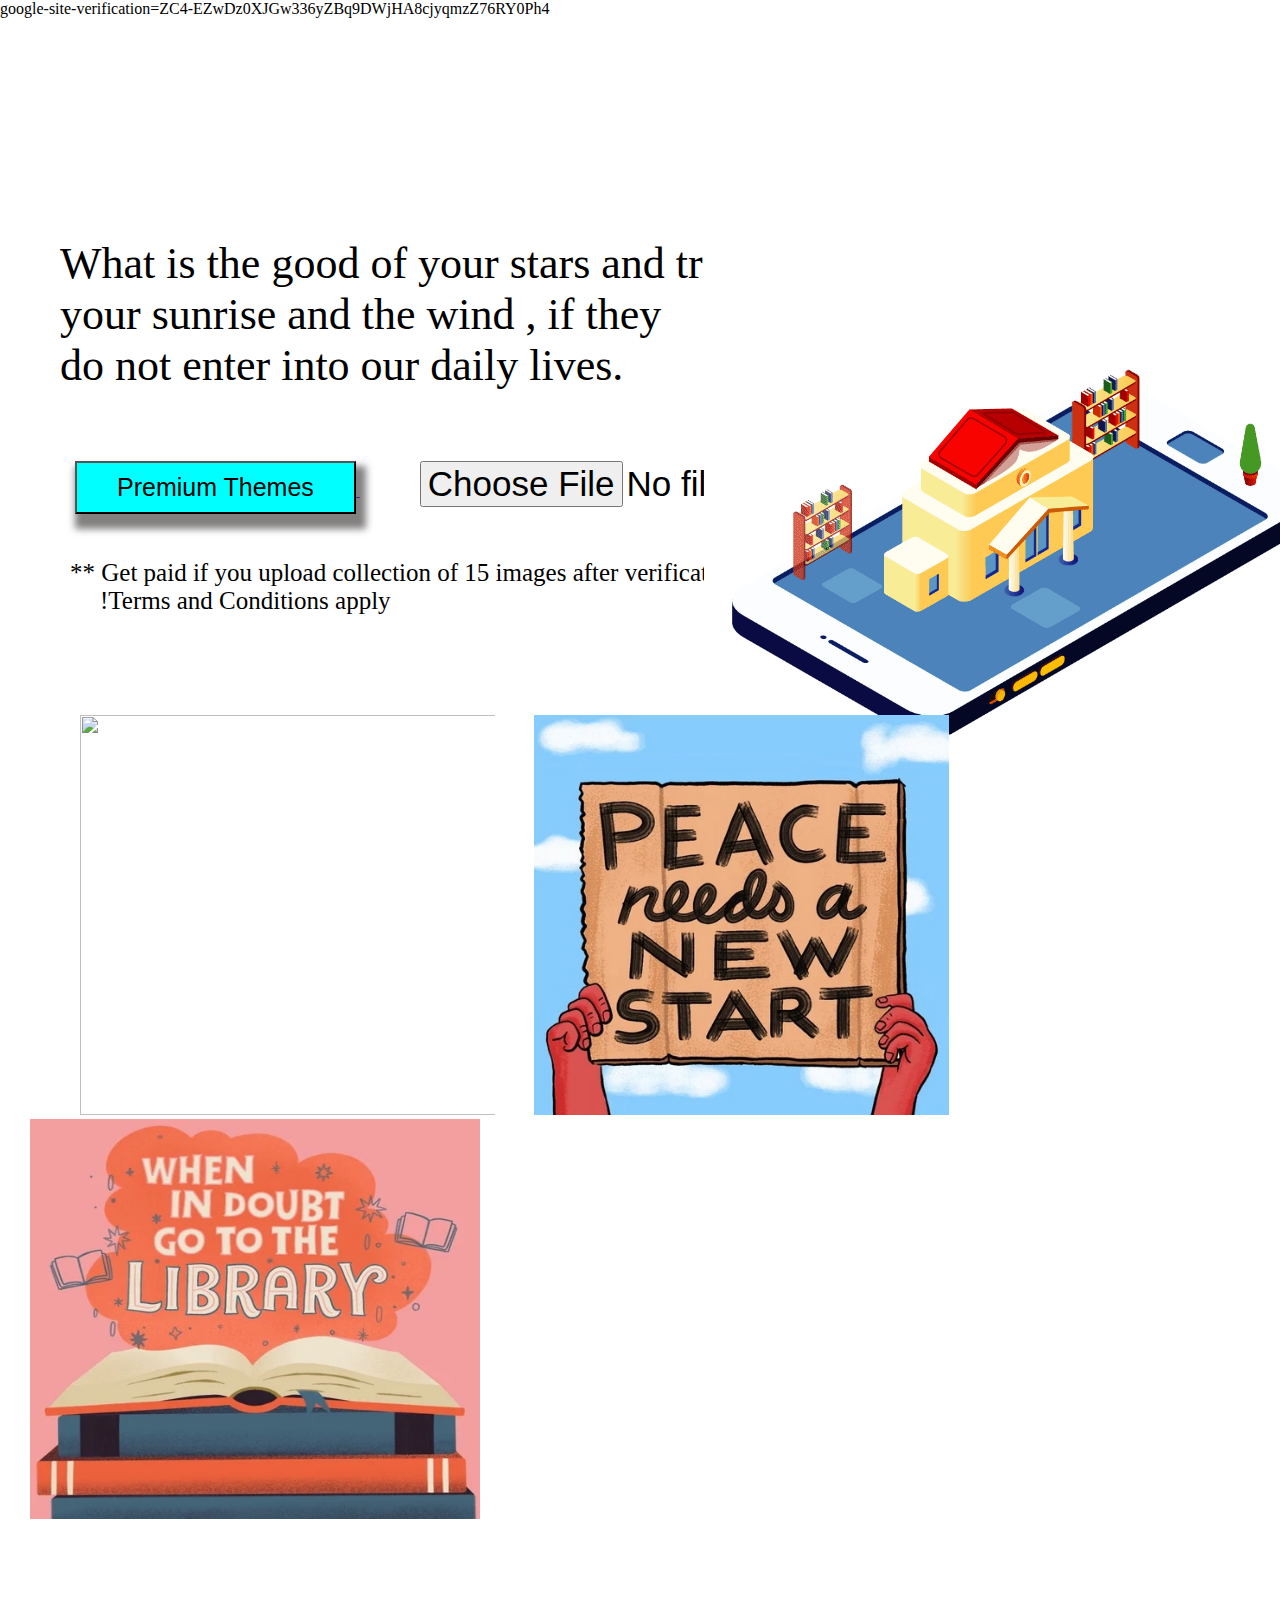
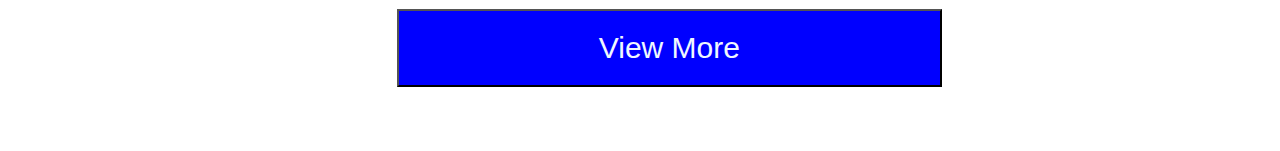
==== index.html @ 2f599a15 "Update index.html" ====
<doctype html>
            <head> google-site-verification=ZC4-EZwDz0XJGw336yZBq9DWjHA8cjyqmzZ76RY0Ph4 </head>

    <head>
         <link rel="stylesheet"  href="styles.css">
        
        <script async custom-element="amp-auto-ads"
        src="https://cdn.ampproject.org/v0/amp-auto-ads-0.1.js">
</script>
        
        <script async src="https://pagead2.googlesyndication.com/pagead/js/adsbygoogle.js?client=ca-pub-3418835821630192"
     crossorigin="anonymous"></script>
        
    </head>
     <head>
  
      <meta name="viewport" content="width=device-width, initial-scale=0px 320px">
      
    </head>

    <body>
     <title> Home wallpaper</title>

      

     <div class="main-h">
          
         <h1 class="head-k"> Natural Themes  </h1>
          <div class="main">
           <a  href="" class="head-u">  Home  </a>   
         <a href="contact.html"  class="head-u">   Contact Us         </a>
         <!-- <div class="head-u"> Hd wallpapers </div> -->
         <a href="home.html"  class="head-u">  wallpaper      </a>
         <!-- <a href="">  <div class="head-u"> Laptop wallpaper  </div>     </a> -->
         <a href=""  class="head-u">  Help Desk             </a>
          </div>
    </div>

    <div class="main-web">
        <div class="webpage"> What is the good of your stars and trees ,<br> your sunrise and the wind , if they <br> do not enter into our daily lives. </div>
        <a href="">  <button class="btn"> Premium Themes </button>  </a>
         <!-- <button class="btn2"> Upload Your Own Image   -->
          
            <!-- <div class="file-upload"> -->
             <input class="file-upload"   type="file"> 
          <!-- </div> -->
       </div>


     <div class="web"> **  Get paid if you upload collection of 15 images after verification <br>
                  <div class="web-child">  !Terms and Conditions apply  </div>  
     </div>
        
         
        <img class="animation" src="gif.gif">
    
        <div class="gif">
            <img class="gif1" src="giphy.webp" width="500px" height="400px">
            <img class="gif2" src="giphy (1).webp" width="450px" height="400px">
            <img class="gif3" src="giphy (2).webp" width="450px" height="400px">
        </div>

        <button class="main-btn"><a href="home.html" class="btn-link"> View More </a> </button>
 
       
        
        
        
        <script async src="https://pagead2.googlesyndication.com/pagead/js/adsbygoogle.js?client=ca-pub-3418835821630192"
     crossorigin="anonymous"></script>
        
        
        
        <amp-auto-ads type="adsense"
        data-ad-client="ca-pub-3418835821630192">
</amp-auto-ads>
</body>

</html>
---- styles.css ----
*{
    padding: 0px;
    margin: 0px;
    box-sizing: border-box;
}
.head-K{
    margin-top: 40px;
    /* font-size: 45px; */
    margin-left: 60px;
    /* font-weight: bold;*/
} 
.main-h{
    box-shadow: 5px  10px 7px  5px rgba(90, 88, 88, 0.9);
    position: fixed;
    margin: -220px 50px 0px 200px; 
    background-color: rgb(255, 247, 247);
    padding: 0px 00px 15px 0px;
    justify-content:center ;
}
.main{
    display: flex; 
    margin-left: 600px;
    margin-top: -25px;
    text-decoration: none;
    /* box-shadow: 5px  10px 7px  5px rgba(90, 88, 88, 0.9); */
}
.head-u{
    font-size: 18px;
    font-weight: 550;
    padding-right: 55px;
    color: black;
    text-decoration: none;
}
.webpage{
    margin-top: 220px;
    font-size: 44px;
    margin-left: 60px;
    font-weight: 500;
}
.web{
    margin-top: 45px;
    font-size: 25;
    margin-left: 70px;
}
.web-child{
    margin-left: 30px;
}
.btn{
   margin-top: 70px;
   margin-left: 75px;
   padding: 10px 40px 10px 40px ;
   box-shadow: 5px  10px 7px  5px rgba(118, 114, 114, 0.9);
   font-size: 25px;
   background-color: aqua;
}
.btn2{
    margin-top: 70px;
   margin-left: 90px;
   padding: 10px 40px 10px 40px ;
   box-shadow: 5px  10px 7px  5px rgba(118, 114, 144, 0.9);
   font-size: 25px;
   background-color: aqua;
}
.file-upload{
    margin-top: 50px;
    margin-left: 60px;
    font-size: 35;
}
.animation{
    margin: -30% 55% ;
    z-index: -9;
    
}
.gif{
    margin: 100px 0px 90px 30px;
}
.gif1{
    padding: 0px 35px 0px 50px;
}
.gif2{
    padding: 0px 35px 0px 0px;
}
.gif3{
    padding: 0px 0px 0px 0px;
}
.main-btn{
    margin: 0% 0% 5% 31%;
    padding: 20px 200px 20px 200px ;
    background-color: blue;
}
.btn-link{
    text-decoration: none;
    color: aliceblue;
    font-size: 30px;
}












.parent-img{
    display: flex;
    margin-top: 60px;
}
.img1{
    padding:  100px 10px 50px 38px ;
}
.parent-img2{
   display: flex;
}
.img2{
    padding:  0px 10px 50px 38px ;
}
.parent-img3{
    display: flex;
 }
.img3{
    padding:  0px 10px 50px 38px ;
}
.parent-img4{
    display: flex;
}
.img4{
    padding:  0px 10px 100px 38px ;
}
.parent-img5{
    display: flex;
}
.img5{
    padding:  0px 10px 100px 38px ;
}
.parent-img6{
    display: flex;
}
.img6{
    padding:  0px 10px 100px 38px ;
}
.parent-img7{
    display: flex;
}
.img7{
    padding:  0px 10px 100px 38px ;
}
.parent-img8{
    display: flex;
}
.img8{
    padding:  0px 10px 100px 38px ;
}
.parent-img9{
    display: flex;
}
.img9{
    padding:  0px 10px 100px 38px ;
}
.parent-img10{
    display: flex;
}
.img10{
    padding:  0px 10px 100px 38px ;
}
.parent-img11{
    display: flex;
}
.img11{
    padding:  0px 10px 100px 38px ;
}
.parent-img12{
    display: flex;
}
.img12{
    padding:  0px 10px 100px 38px ;
}
.parent-img13{
    display: flex;
}
.img13{
    padding:  0px 10px 100px 38px ;
}
.parent-img14{
    display: flex;
}
.img14{
    padding:  0px 10px 100px 38px ;
}
.parent-img15{
    display: flex;
}
.img15{
    padding:  0px 10px 100px 38px ;
}
.parent-img16{
    display: flex;
}
.img16{
    padding:  0px 10px 100px 38px ;
}
.parent-img17{
    display: flex;
}
.img17{
    padding:  0px 10px 100px 38px ;
}
.parent-img18{
    display: flex;
}
.img18{
    padding:  0px 10px 100px 38px ;
}
.parent-img19{
    display: flex;
}
.img19{
    padding:  0px 10px 100px 38px ;
}
.parent-img20{
    display: flex;
}
.img20{
    padding:  0px 10px 100px 38px ;
}
.parent-img21{
    display: flex;
}
.img21{
    padding:  0px 10px 100px 38px ;
}
.parent-img22{
    display: flex;
}
.img22{
    padding:  0px 10px 100px 38px ;
}
.parent-img23{
    display: flex;
}
.img23{
    padding:  0px 10px 100px 38px ;
}
.parent-img24{
    display: flex;
}
.img24{
    padding:  0px 10px 100px 38px ;
}
.parent-img25{
    display: flex;
}
.img25{
    padding:  0px 10px 100px 38px ;
}
.parent-img26{
    display: flex;
}
.img26{
    padding:  0px 10px 100px 38px ;
}
.parent-img27{
    display: flex;
}
.img27{
    padding:  0px 10px 100px 38px ;
}
.parent-img28{
    display: flex;
}
.img28{
    padding:  0px 10px 100px 38px ;
}
.parent-img29{
    display: flex;
}
.img29{
    padding:  0px 10px 100px 38px ;
}
.parent-img30{
    display: flex;
}
.img30{
    padding:  0px 10px 100px 38px ;
}
.parent-img31{
    display: flex;
}
.img31{
    padding:  0px 10px 100px 38px ;
}
.parent-img32{
    display: flex;
}
.img32{
    padding:  0px 10px 100px 38px ;
}.parent-img33{
    display: flex;
}
.img33{
    padding:  0px 10px 100px 38px ;
}
.parent-img34{
    display: flex;
}
.img34{
    padding:  0px 10px 100px 38px ;
}
.parent-img35{
    display: flex;
}
.img35{
    padding:  0px 10px 100px 38px ;
}
.parent-img36{
    display: flex;
}
.img36{
    padding:  0px 10px 100px 38px ;
}
.parent-img37{
    display: flex;
}
.img37{
    padding:  0px 10px 100px 38px ;
}
.parent-img38{
    display: flex;
}
.img38{
    padding:  0px 10px 100px 38px ;
}
.parent-img39{
    display: flex;
}
.img39{
    padding:  0px 10px 100px 38px ;
}
.parent-img40{
    display: flex;
}
.img40{
    padding:  0px 10px 100px 38px ;
}
.parent-img41{
    display: flex;
}
.img41{
    padding:  0px 10px 100px 38px ;
}
.parent-img42{
    display: flex;
}
.img42{
    padding:  0px 10px 100px 38px ;
}
.parent-img43{
    display: flex;
}
.img43{
    padding:  0px 10px 100px 38px ;
}
.parent-img44{
    display: flex;
}
.img44{
    padding:  0px 10px 100px 38px ;
}
.parent-img45{
    display: flex;
}
.img45{
    padding:  0px 10px 100px 38px ;
}
.parent-img46{
    display: flex;
}
.img46{
    padding:  0px 10px 100px 38px ;
}
.parent-img47{
    display: flex;
}
.img47{
    padding:  0px 10px 100px 38px ;
}
.parent-img48{
    display: flex;
}
.img48{
    padding:  0px 10px 100px 38px ;
}
.parent-img49{
    display: flex;
}
.img49{
    padding:  0px 10px 100px 38px ;
}
.parent-img50{
    display: flex;
}
.img50{
    padding:  0px 10px 100px 38px ;
}
.parent-img51{
    display: flex;
}
.img51{
    padding:  0px 10px 100px 38px ;
}
.parent-img52{
    display: flex;
}
.img52{
    padding:  0px 10px 100px 38px ;
}
.parent-img53{
    display: flex;
}
.img53{
    padding:  0px 10px 100px 38px ;
}
.parent-img54{
    display: flex;
}
.img54{
    padding:  0px 10px 100px 38px ;
}
.parent-img55{
    display: flex;
}
.img55{
    padding:  0px 10px 100px 38px ;
}
.parent-img56{
    display: flex;
}
.img56{
    padding:  0px 10px 100px 38px ;
}
.parent-img57{
    display: flex;
}
.img57{
    padding:  0px 10px 100px 38px ;
}
.parent-img58{
    display: flex;
}
.img58{
    padding:  0px 10px 100px 38px ;
}
.parent-img59{
    display: flex;
}
.img59{
    padding:  0px 10px 100px 38px ;
}
.parent-img60{
    display: flex;
}
.img60{
    padding:  0px 10px 100px 38px ;
}
.parent-img61{
    display: flex;
}
.img61{
    padding:  0px 10px 100px 38px ;
}
.parent-img62{
    display: flex;
}
.img62{
    padding:  0px 10px 100px 38px ;
}
.parent-img63{
    display: flex;
}
.img63{
    padding:  0px 10px 100px 38px ;
}
.parent-img64{
    display: flex;
}
.img64{
    padding:  0px 10px 100px 38px ;
}
.parent-img65{
    display: flex;
}
.img65{
    padding:  0px 10px 100px 38px ;
}
.parent-img66{
    display: flex;
}
.img66{
    padding:  0px 10px 100px 38px ;
}
.parent-img67{
    display: flex;
}
.img67{
    padding:  0px 10px 100px 38px ;
}
.parent-img68{
    display: flex;
}
.img68{
    padding:  0px 10px 100px 38px ;
}
.parent-img69{
    display: flex;
}
.img69{
    padding:  0px 10px 100px 38px ;
}

.parent-img70{
    display: flex;
}
.img70{
    padding:  0px 10px 100px 38px ;
}

.parent-img71{
    display: flex;
}
.img71{
    padding:  0px 10px 100px 38px ;
}




    
/* -------------------------------------contact.html CSS starts from here--------------------------------------- */

.parent-insta{
    display: flex;
    margin-bottom: 50px;
   
}
.instagram{
    font-size: 30px;
    padding-top: 10px;
    text-decoration: none;
    color: black;
}
.logo-insta{
    font-size: 60px;
}
.parent-link{
    display: flex;
    margin-bottom: 50px;
}
.linkedin{
    padding-top: 8px;
    font-size: 32px;
    text-decoration: none;
    color: black;
}
.logo-link{
    font-size: 60px;
}
.parent-disk{
    display: flex;
}
.discord{
    padding-top: 8px;
    font-size: 30px;
    text-decoration: none;
    color: black;
}
.logo-disk{
    font-size: 60px;
}
.img{
    position: relative;
     margin: -460px 0px 0px 500px;
    z-index: -9;
}
.parent{
    margin: 130px 0px 0px 200px ;
    
}
.main-con{
    box-shadow: 5px  10px 7px  5px rgba(90, 88, 88, 0.9);
    position: fixed;
    margin: -640px 50px 0px 200px; 
    background-color: rgb(255, 247, 247);
    padding: 15px 10px 15px 50px;
    justify-content:center ;
}
.main-co{
    display: flex; 
    margin-left: 600px;
    margin-top: -25px;
    text-decoration: none;
    /* box-shadow: 5px  10px 7px  5px rgba(90, 88, 88, 0.9); */
    /* border: 2px solid black; */
}

.anchor{
    font-size: 18px;
    font-weight: 550;
    padding-right: 55px;
    color: rgb(0, 0, 0);
    
    text-decoration: none;
}
@-ms-viewport{
    width: device-width;
  }
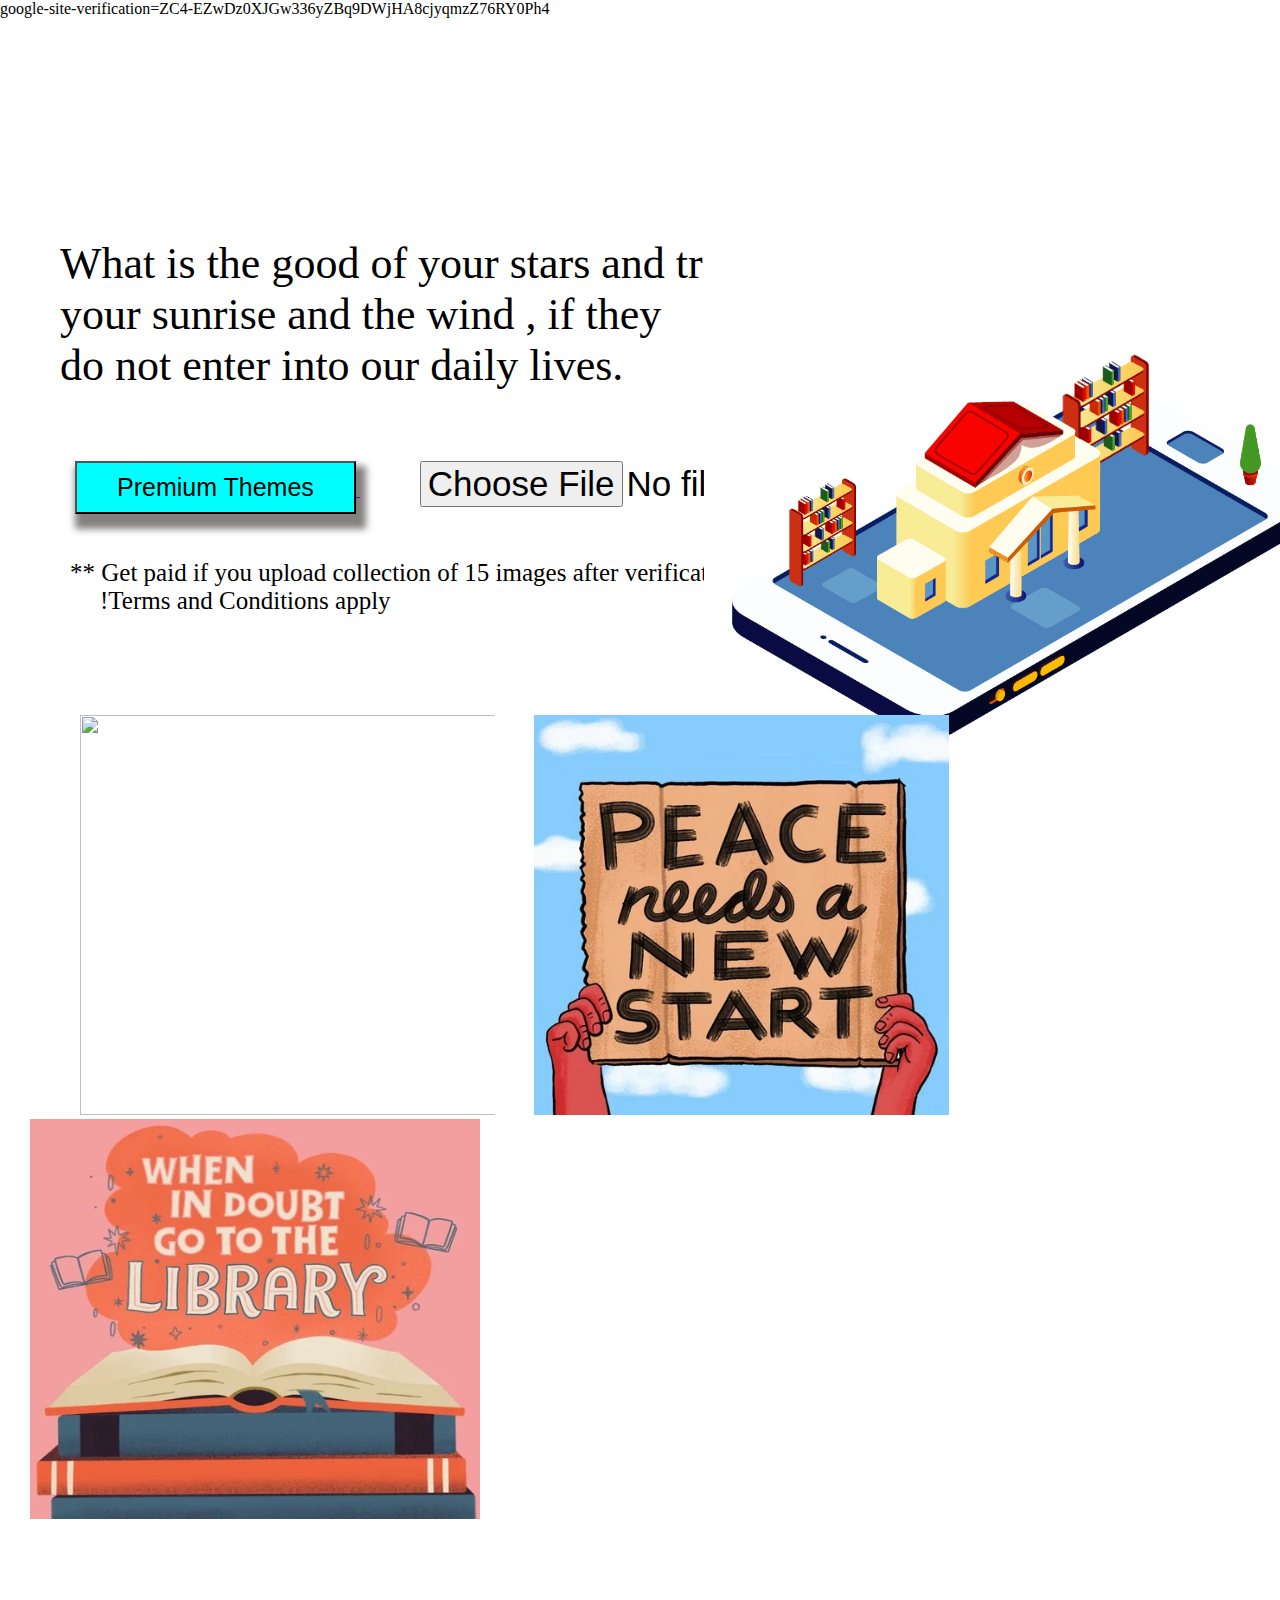
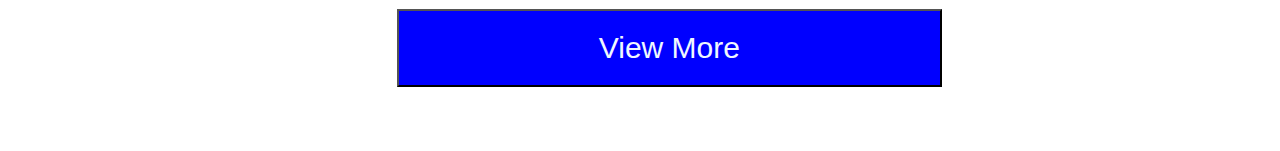
==== commit 253a9d9b: "Update index.html" ====
--- a/index.html
+++ b/index.html
@@ -1,18 +1,18 @@
 <doctype html>
-            <head> google-site-verification=ZC4-EZwDz0XJGw336yZBq9DWjHA8cjyqmzZ76RY0Ph4 </head>
+           
 
     <head>
          <link rel="stylesheet"  href="styles.css">
         
         <script async custom-element="amp-auto-ads"
-        src="https://cdn.ampproject.org/v0/amp-auto-ads-0.1.js">
-</script>
+             src="https://cdn.ampproject.org/v0/amp-auto-ads-0.1.js">
+        </script>
         
         <script async src="https://pagead2.googlesyndication.com/pagead/js/adsbygoogle.js?client=ca-pub-3418835821630192"
-     crossorigin="anonymous"></script>
-        
-    </head>
-     <head>
+        crossorigin="anonymous"></script>
+         
+     
+      google-site-verification=ZC4-EZwDz0XJGw336yZBq9DWjHA8cjyqmzZ76RY0Ph4 
   
       <meta name="viewport" content="width=device-width, initial-scale=0px 320px">
       
@@ -67,13 +67,13 @@
         
         
         <script async src="https://pagead2.googlesyndication.com/pagead/js/adsbygoogle.js?client=ca-pub-3418835821630192"
-     crossorigin="anonymous"></script>
+          crossorigin="anonymous"></script>
         
         
         
         <amp-auto-ads type="adsense"
-        data-ad-client="ca-pub-3418835821630192">
-</amp-auto-ads>
+           data-ad-client="ca-pub-3418835821630192">
+        </amp-auto-ads>
 </body>
 
 </html>
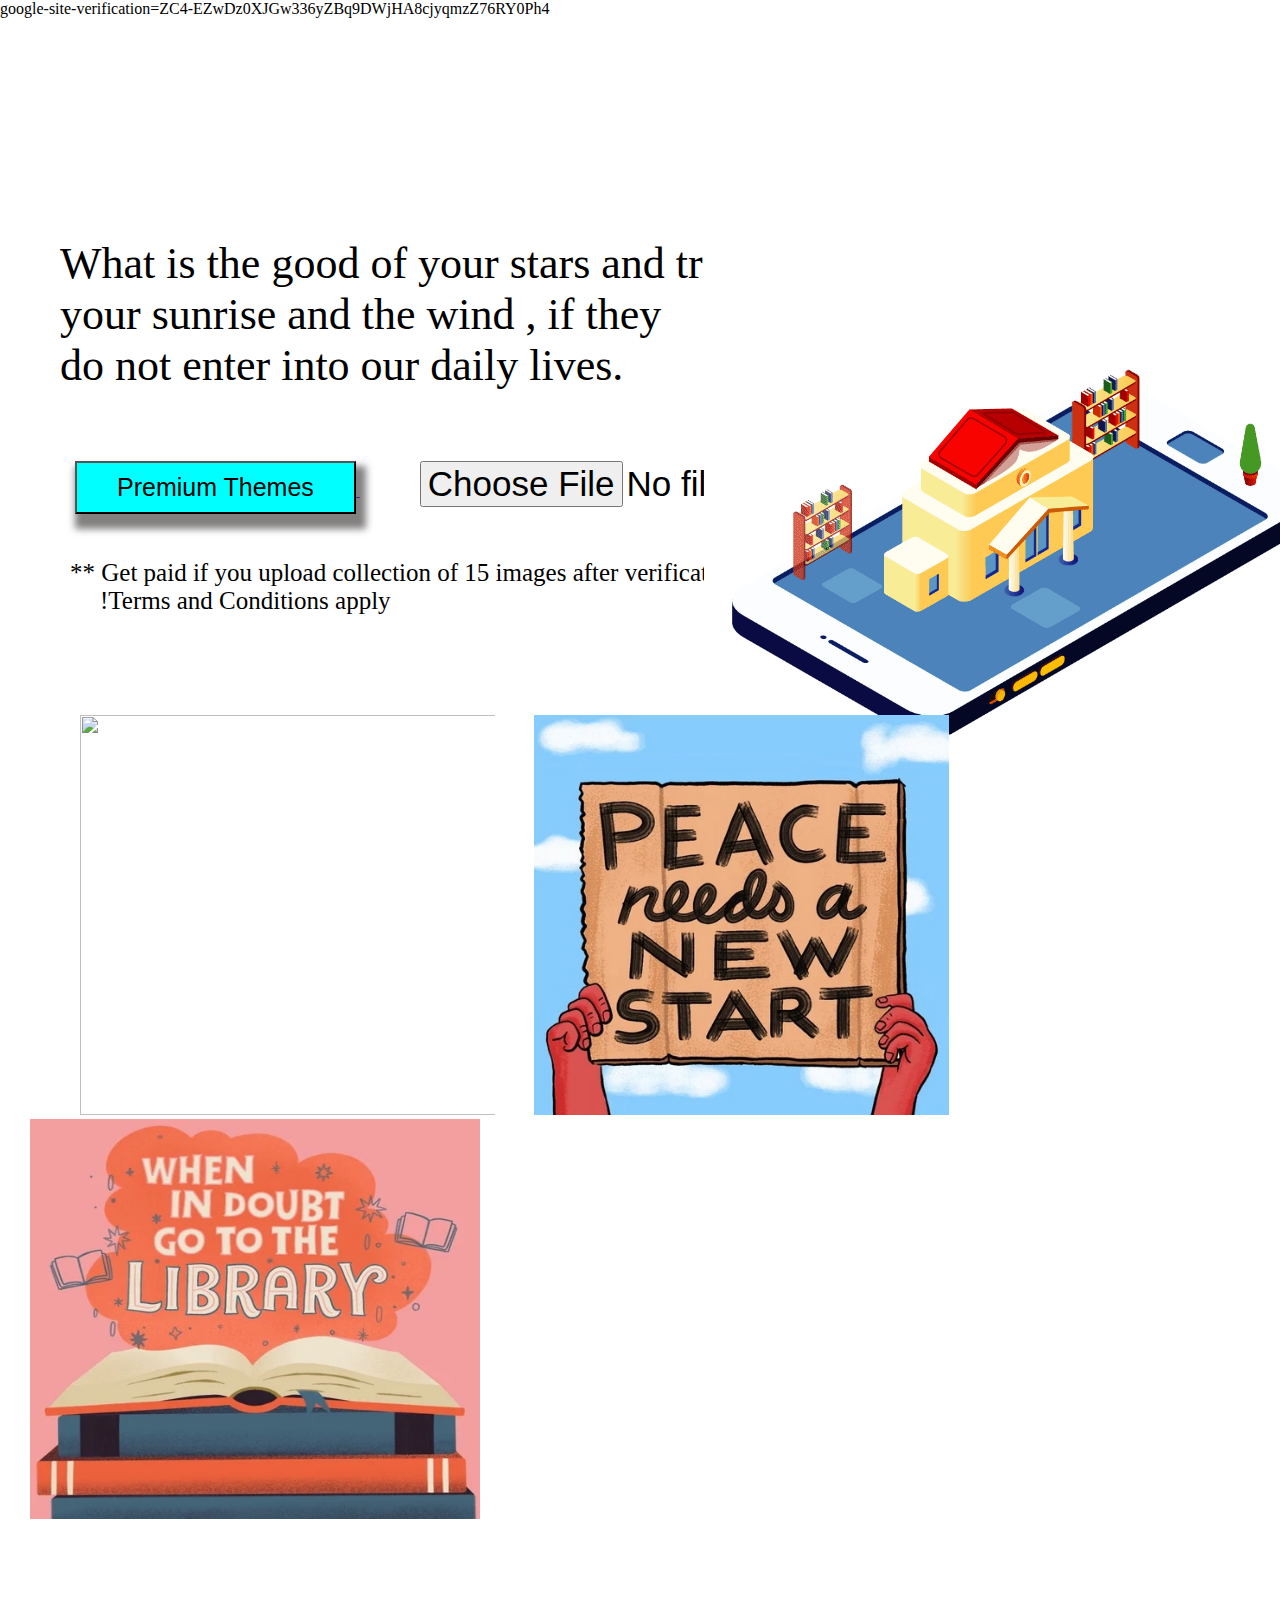
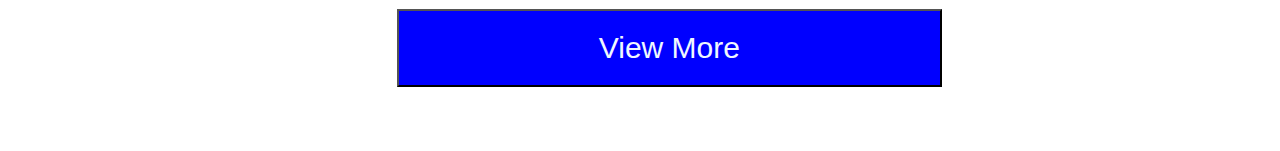
==== commit aa524296: "Update index.html" ====
--- a/index.html
+++ b/index.html
@@ -2,7 +2,10 @@
            
 
     <head>
-         <link rel="stylesheet"  href="styles.css">
+               <link rel="stylesheet"  href="styles.css"></head>
+                 <head>google-site-verification=ZC4-EZwDz0XJGw336yZBq9DWjHA8cjyqmzZ76RY0Ph4 </head>
+
+           <head>
         
         <script async custom-element="amp-auto-ads"
              src="https://cdn.ampproject.org/v0/amp-auto-ads-0.1.js">
@@ -12,7 +15,6 @@
         crossorigin="anonymous"></script>
          
      
-      google-site-verification=ZC4-EZwDz0XJGw336yZBq9DWjHA8cjyqmzZ76RY0Ph4 
   
       <meta name="viewport" content="width=device-width, initial-scale=0px 320px">
       
@@ -66,8 +68,7 @@
         
         
         
-        <script async src="https://pagead2.googlesyndication.com/pagead/js/adsbygoogle.js?client=ca-pub-3418835821630192"
-          crossorigin="anonymous"></script>
+       
         
         
         
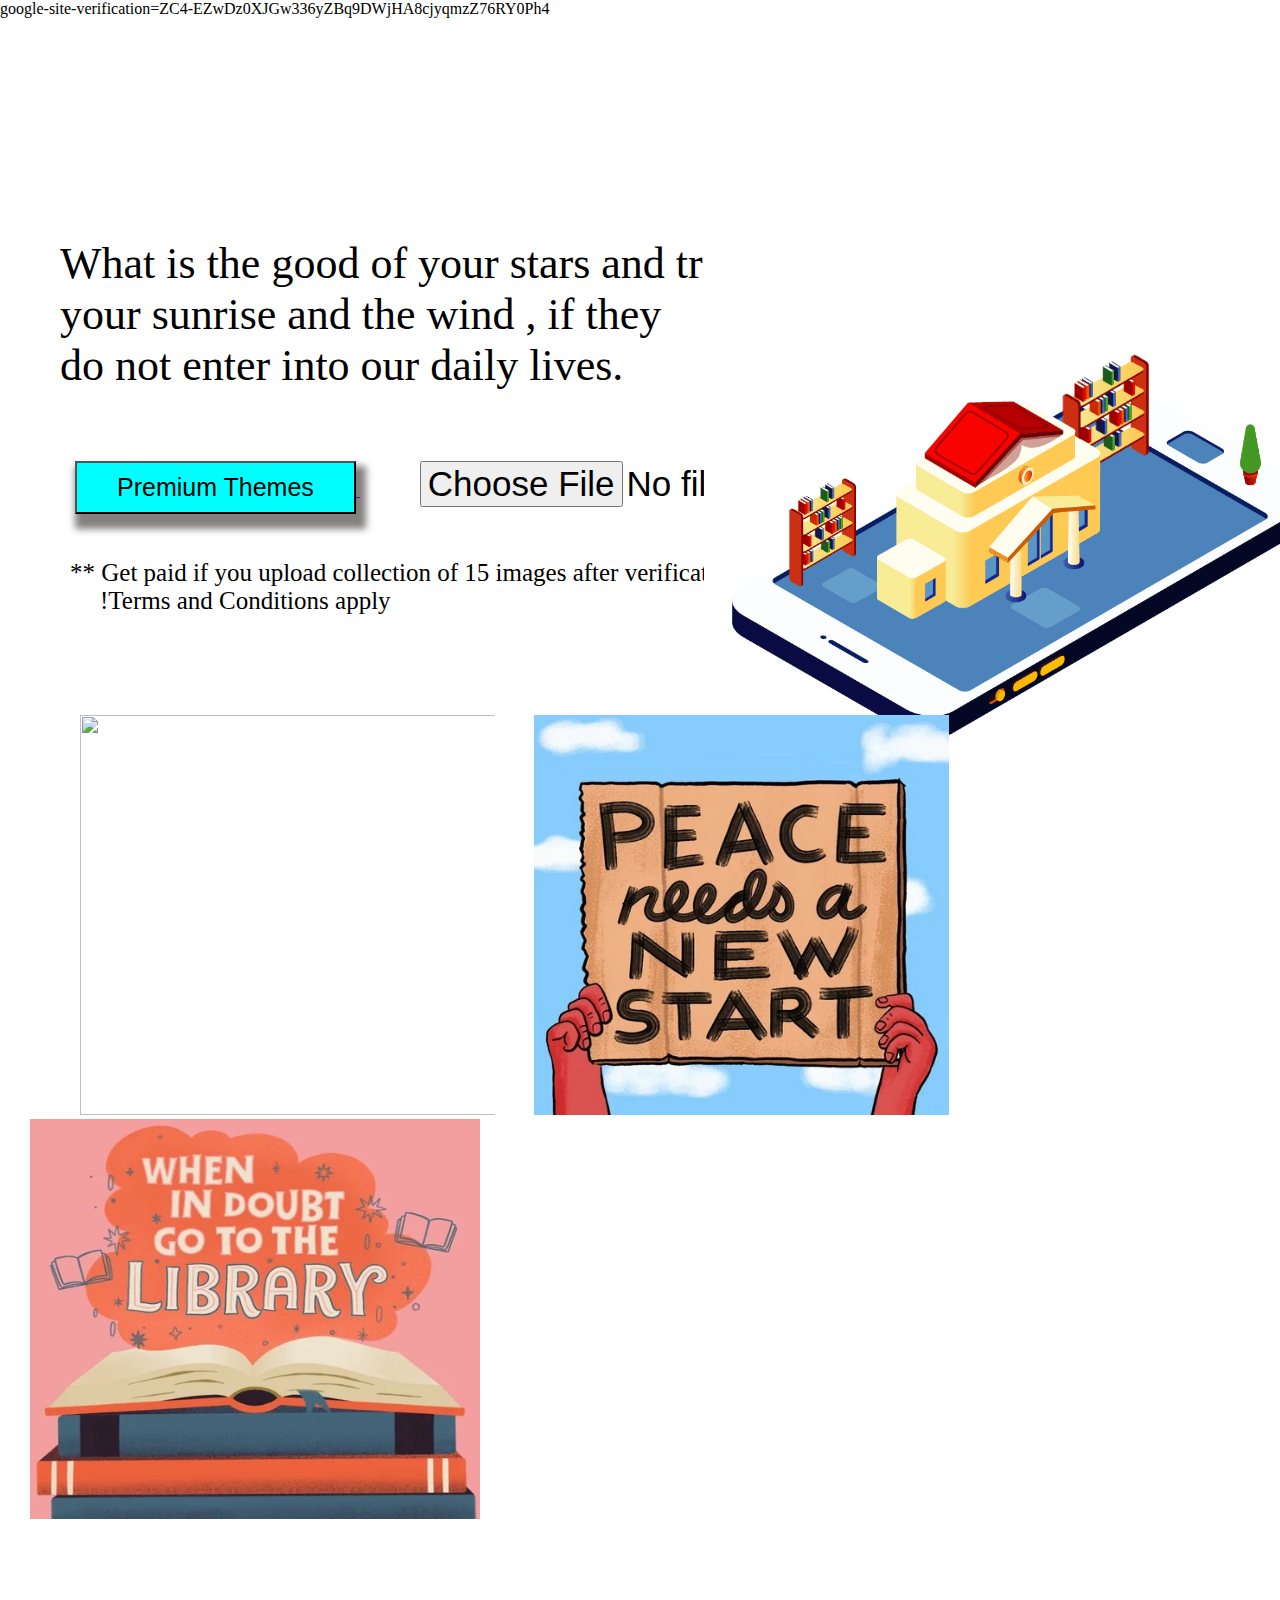
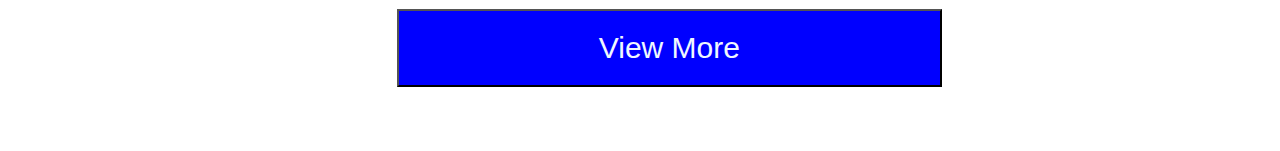
==== commit 3748e428: "Update index.html" ====
--- a/index.html
+++ b/index.html
@@ -1,9 +1,10 @@
 <doctype html>
+                            <head>google-site-verification=ZC4-EZwDz0XJGw336yZBq9DWjHA8cjyqmzZ76RY0Ph4 </head>
+
            
 
     <head>
                <link rel="stylesheet"  href="styles.css"></head>
-                 <head>google-site-verification=ZC4-EZwDz0XJGw336yZBq9DWjHA8cjyqmzZ76RY0Ph4 </head>
 
            <head>
         
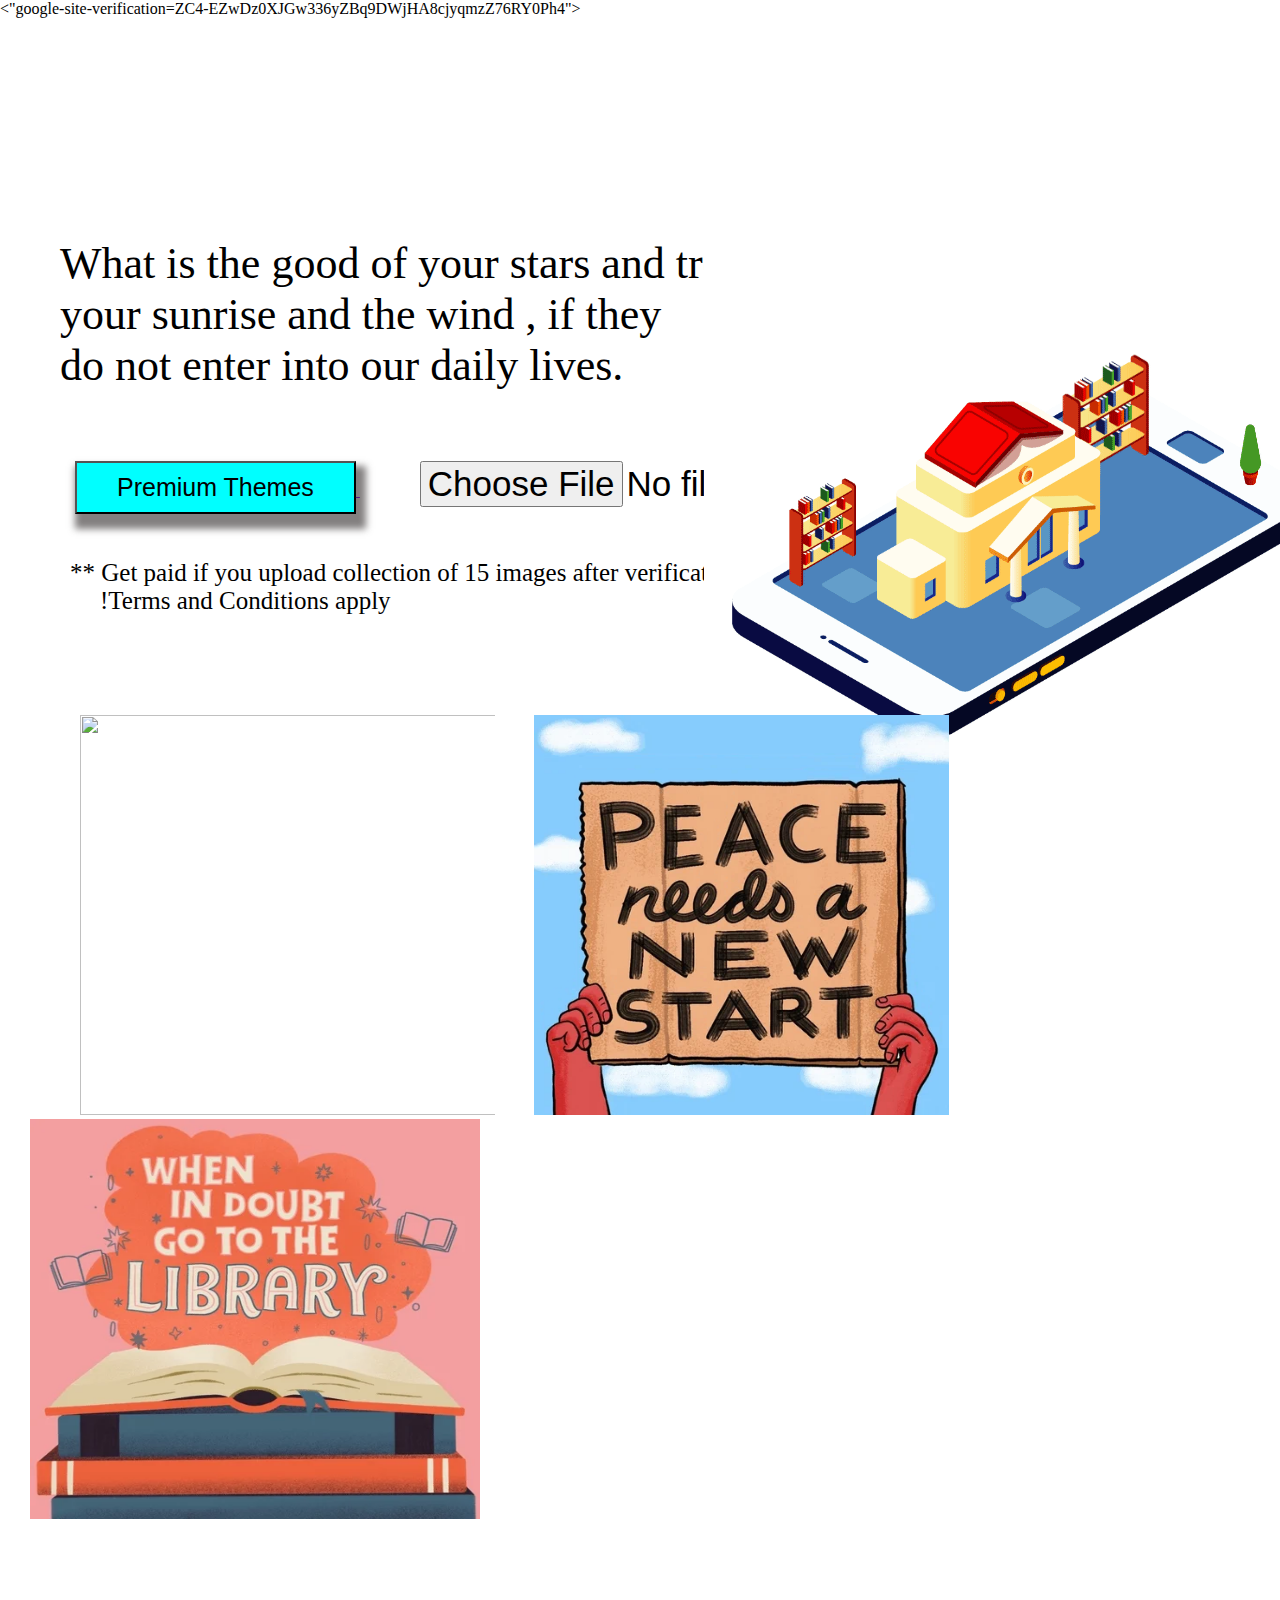
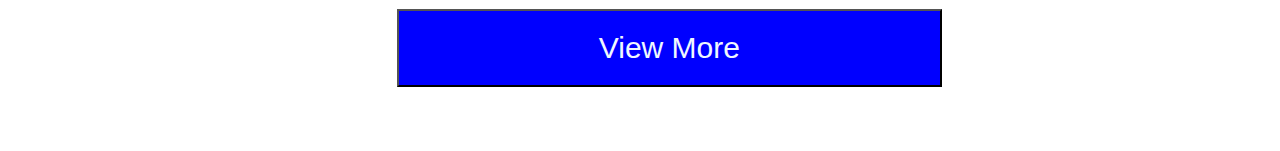
==== commit 00404da4: "Update index.html" ====
--- a/index.html
+++ b/index.html
@@ -1,5 +1,7 @@
 <doctype html>
-                            <head>google-site-verification=ZC4-EZwDz0XJGw336yZBq9DWjHA8cjyqmzZ76RY0Ph4 </head>
+                            <head>
+                              <"google-site-verification=ZC4-EZwDz0XJGw336yZBq9DWjHA8cjyqmzZ76RY0Ph4">
+  </head>
 
            
 
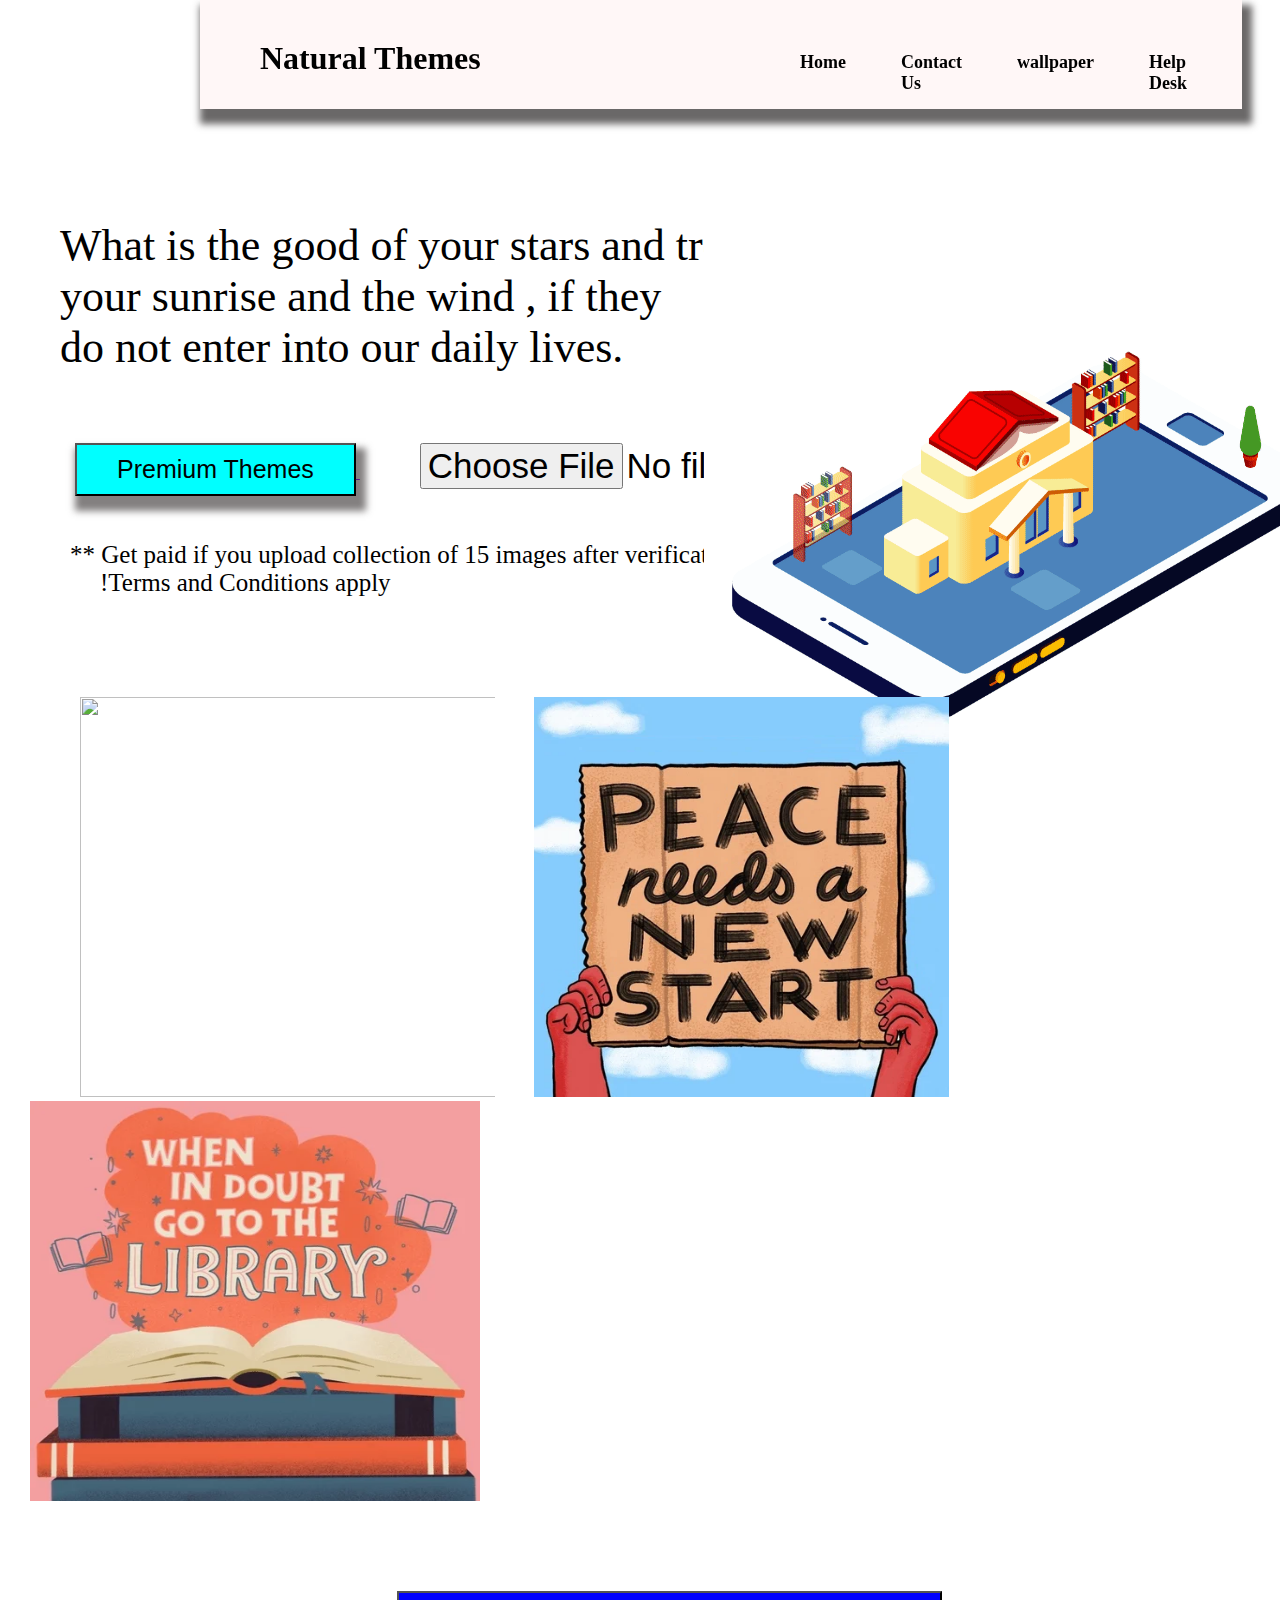
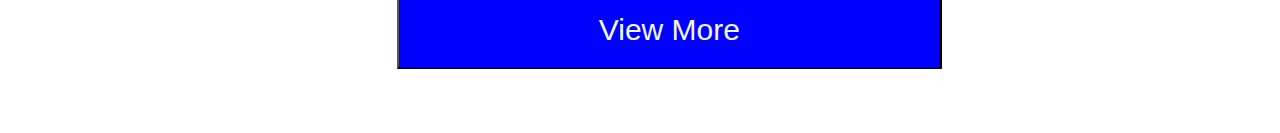
==== commit 6c68c265: "Update index.html" ====
--- a/index.html
+++ b/index.html
@@ -1,6 +1,6 @@
 <doctype html>
                             <head>
-                              <"google-site-verification=ZC4-EZwDz0XJGw336yZBq9DWjHA8cjyqmzZ76RY0Ph4">
+                              <google-site-verification=ZC4-EZwDz0XJGw336yZBq9DWjHA8cjyqmzZ76RY0Ph4>
   </head>
 
            
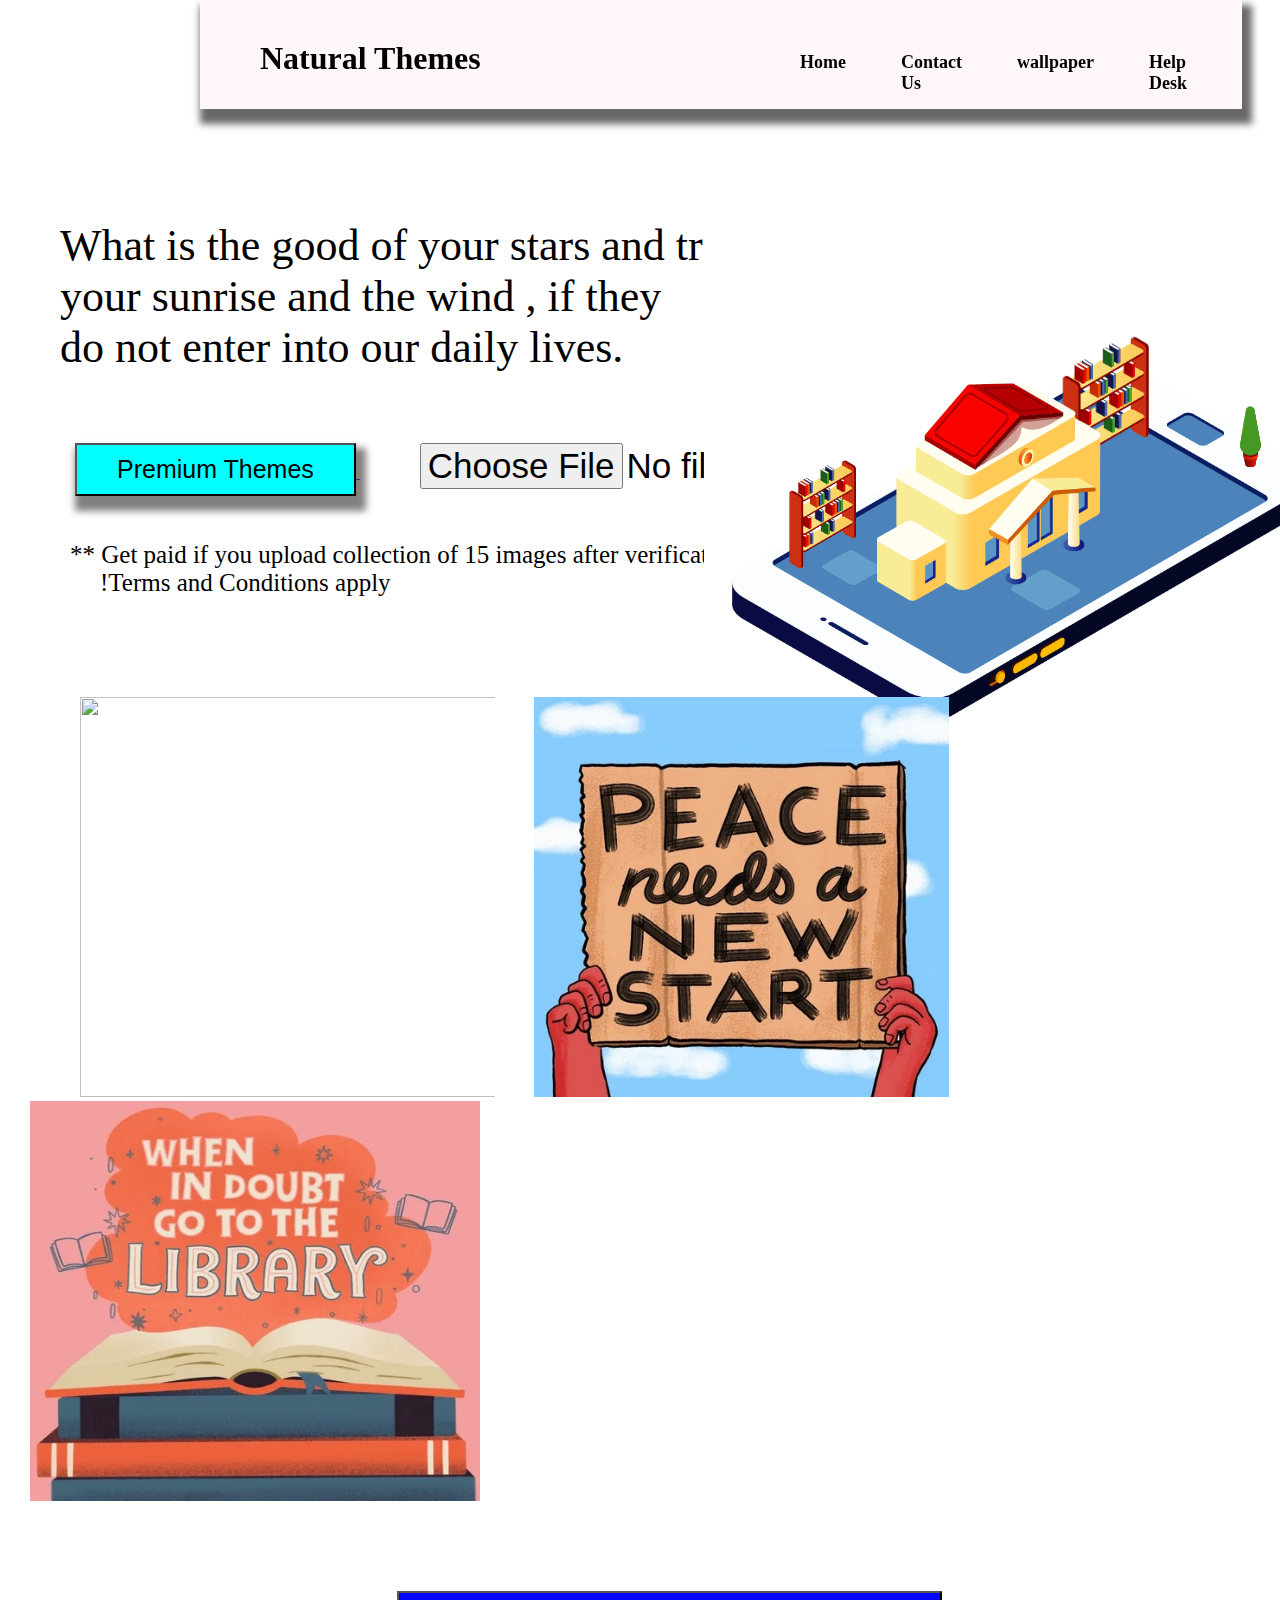
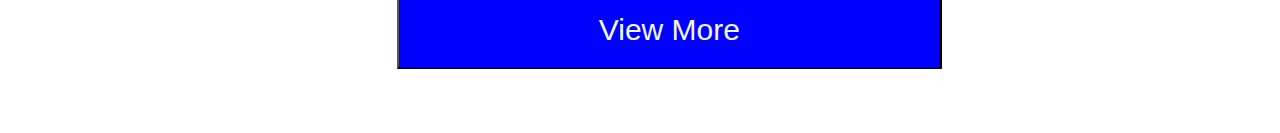
==== commit 9d2c9d1a: "Update index.html" ====
--- a/index.html
+++ b/index.html
@@ -2,7 +2,7 @@
                             <head>
                               <google-site-verification=ZC4-EZwDz0XJGw336yZBq9DWjHA8cjyqmzZ76RY0Ph4>
   </head>
-
+<head><Ads.txt></head>
            
 
     <head>
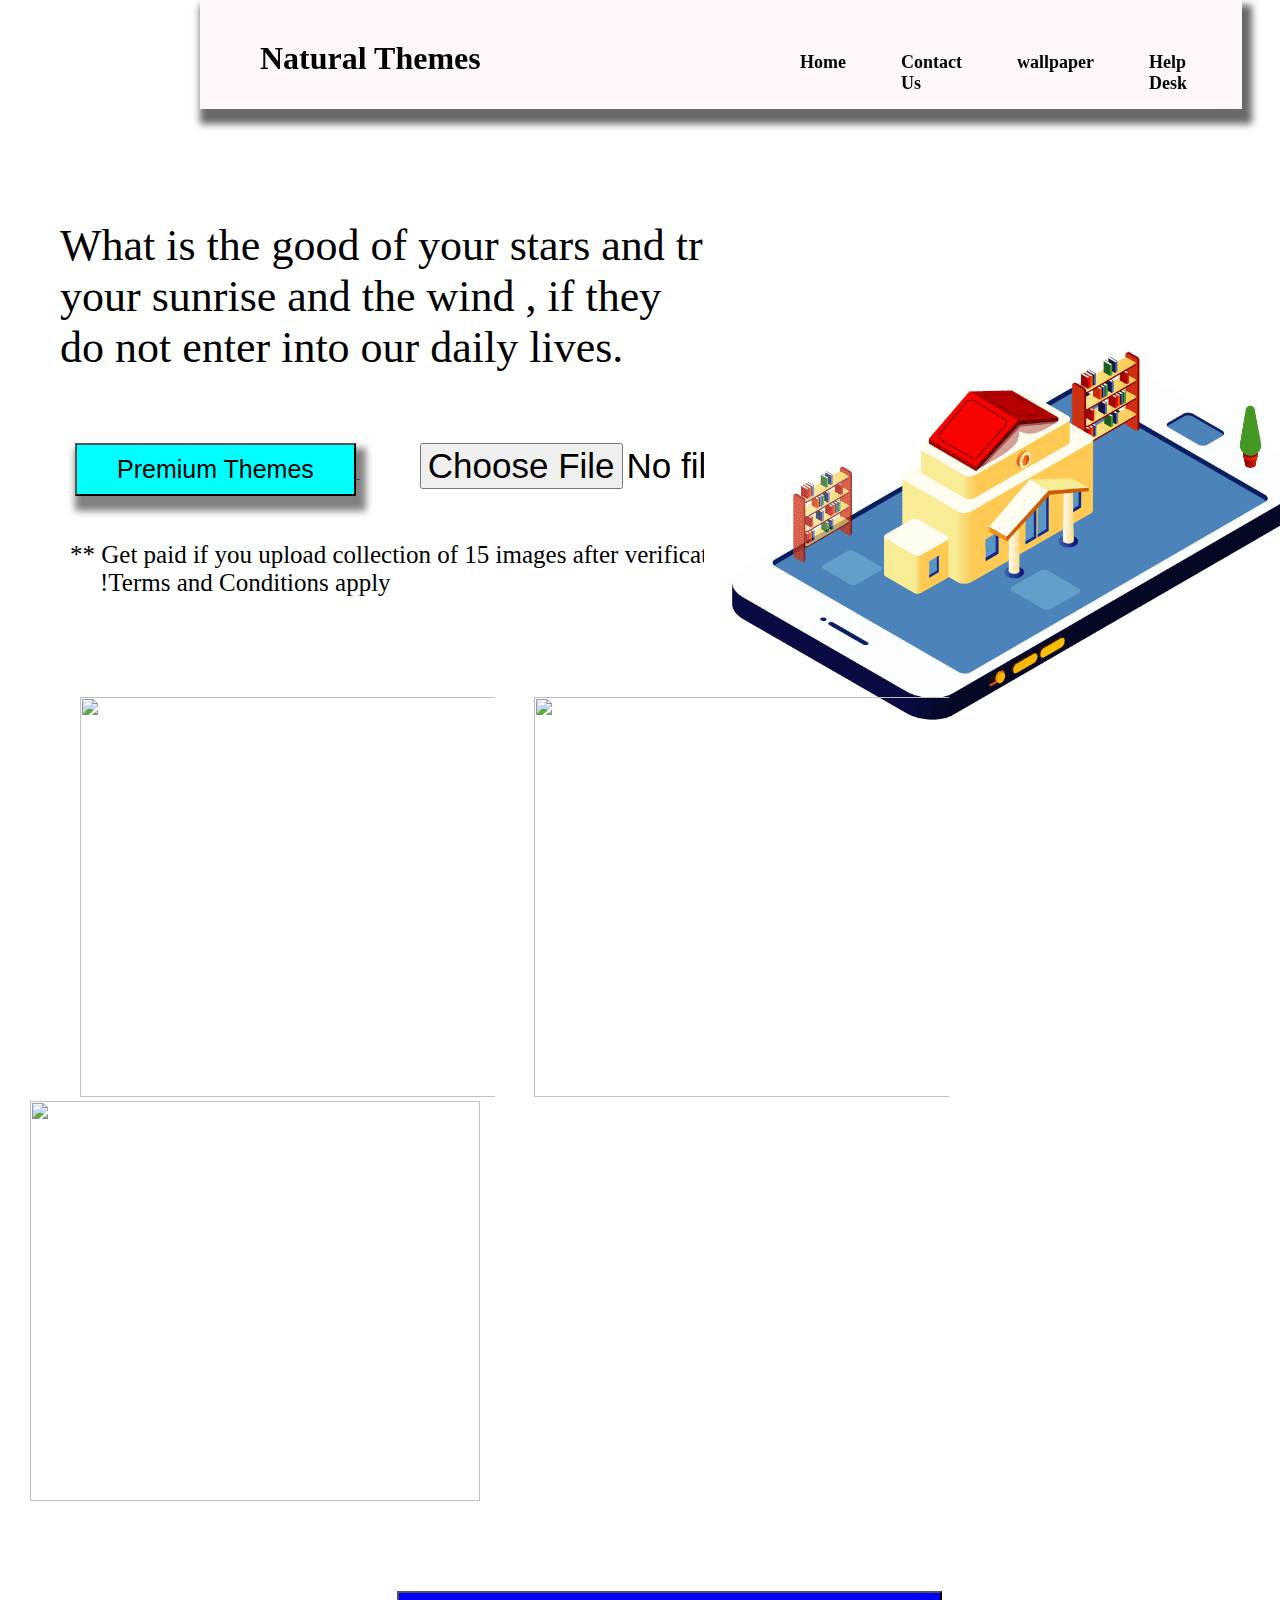
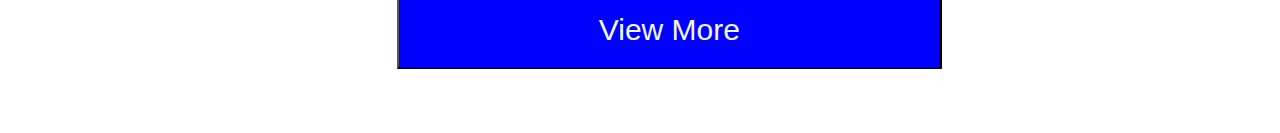
==== commit d47a686d: "Update index.html" ====
--- a/index.html
+++ b/index.html
@@ -60,9 +60,9 @@
         <img class="animation" src="gif.gif">
     
         <div class="gif">
-            <img class="gif1" src="giphy.webp" width="500px" height="400px">
-            <img class="gif2" src="giphy (1).webp" width="450px" height="400px">
-            <img class="gif3" src="giphy (2).webp" width="450px" height="400px">
+            <img class="gif1" src="giph.webp" width="500px" height="400px">
+            <img class="gif2" src="giph (1).webp" width="450px" height="400px">
+            <img class="gif3" src="giph (2).webp" width="450px" height="400px">
         </div>
 
         <button class="main-btn"><a href="home.html" class="btn-link"> View More </a> </button>
